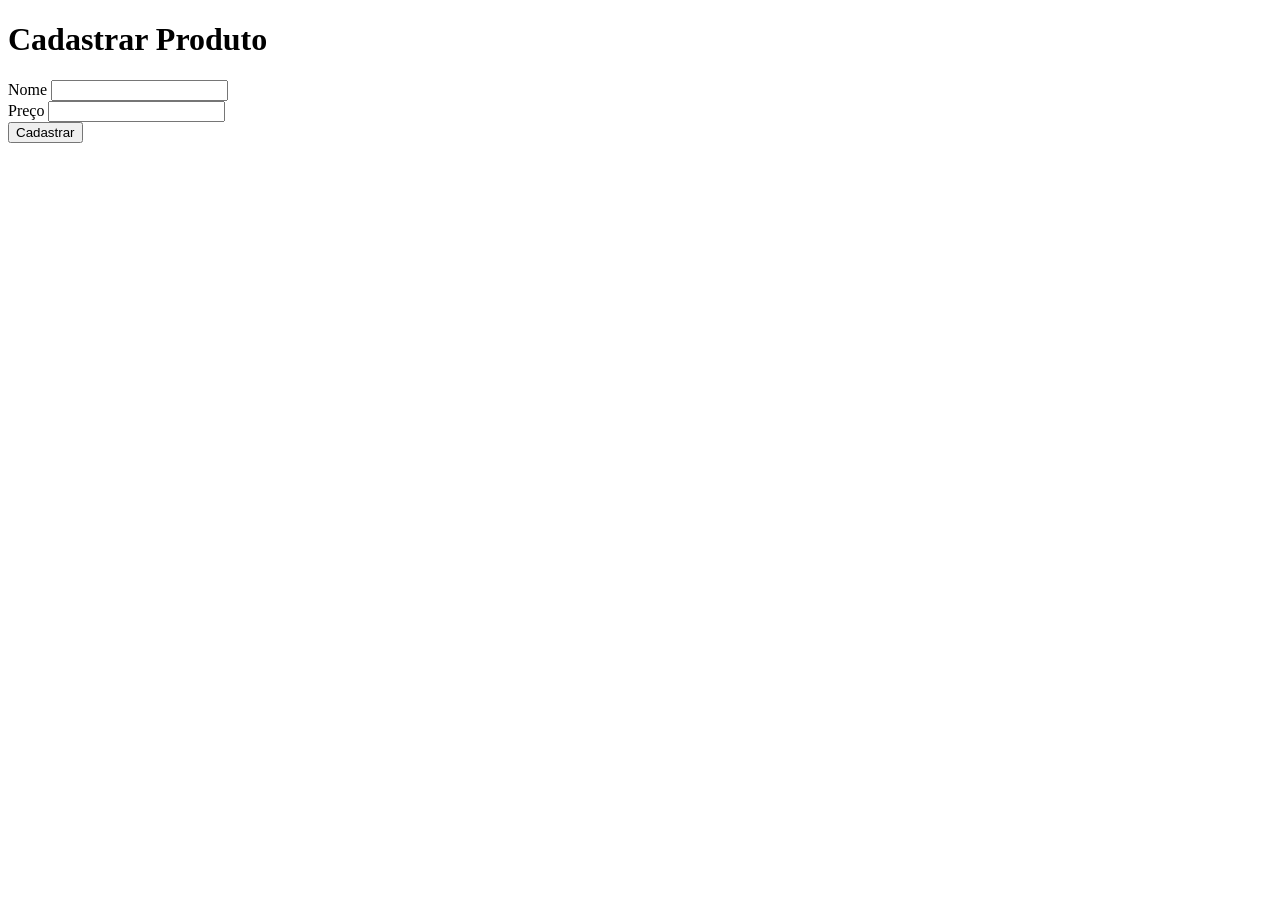
==== src/main/resources/templates/cadastro.html @ b95ac49d "Initial commit commit" ====
<!DOCTYPE html>
<html lang="pt-br" xmlns:th="http://www.thymeleaf.org">
<head>
    <meta charset="UTF-8">
    <meta name="viewport" content="width=device-width, initial-scale=1.0">
    <title>Cadastro do Produto</title>
    <link rel="stylesheet" href="css/style.css">
</head>

<body>
    <div class="container">
        <h1>Cadastrar Produto</h1>
        <form action="">
            <label for="">Nome</label>
            <input type="text"><br>
            
            <label for="">Preço</label>
            <input type="text"><br>
            <button>Cadastrar</button>

        </form>
       <br>

    </div>

</body>


</html>
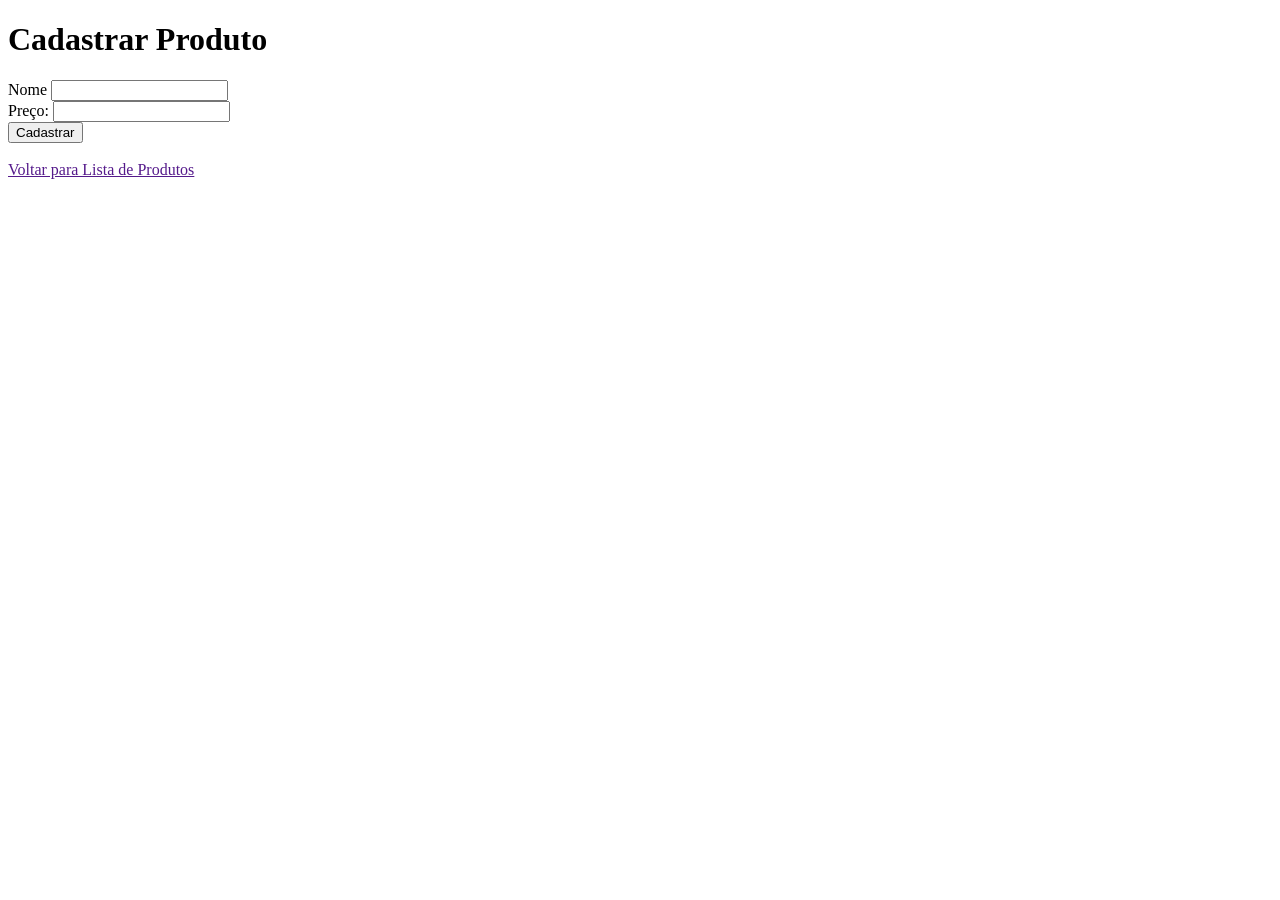
==== commit 7120d03d: "commit" ====
--- a/src/main/resources/templates/cadastro.html
+++ b/src/main/resources/templates/cadastro.html
@@ -1,29 +1,32 @@
+<!-- Novidade! Atalhos do teclado … 
+Os atalhos de teclado do Drive foram atualizados para oferecer navegação por letras iniciais -->
+
 <!DOCTYPE html>
 <html lang="pt-br" xmlns:th="http://www.thymeleaf.org">
+
 <head>
-    <meta charset="UTF-8">
-    <meta name="viewport" content="width=device-width, initial-scale=1.0">
-    <title>Cadastro do Produto</title>
-    <link rel="stylesheet" href="css/style.css">
+  <meta charset="UTF-8">
+  <meta name="viewport" content="width=device-width, initial-scale=1.0">
+  <title>Cadastro do Produto</title>
+  <link rel="stylesheet" href="css/style.css">
 </head>
 
 <body>
-    <div class="container">
-        <h1>Cadastrar Produto</h1>
-        <form action="">
-            <label for="">Nome</label>
-            <input type="text"><br>
-            
-            <label for="">Preço</label>
-            <input type="text"><br>
-            <button>Cadastrar</button>
+  <div class="container">
+    <h1>Cadastrar Produto</h1>
+    <form action="">
+      <label for="">Nome</label>
+      <input type="text"><br>
 
-        </form>
-       <br>
+      <label for="">Preço:</label>
+      <input type="text"><br>
 
-    </div>
+      <button>Cadastrar</button>
+    </form>
+    <br>
+    <a href="">Voltar para Lista de Produtos</a>
+  </div>
 
 </body>
 
-
 </html>
